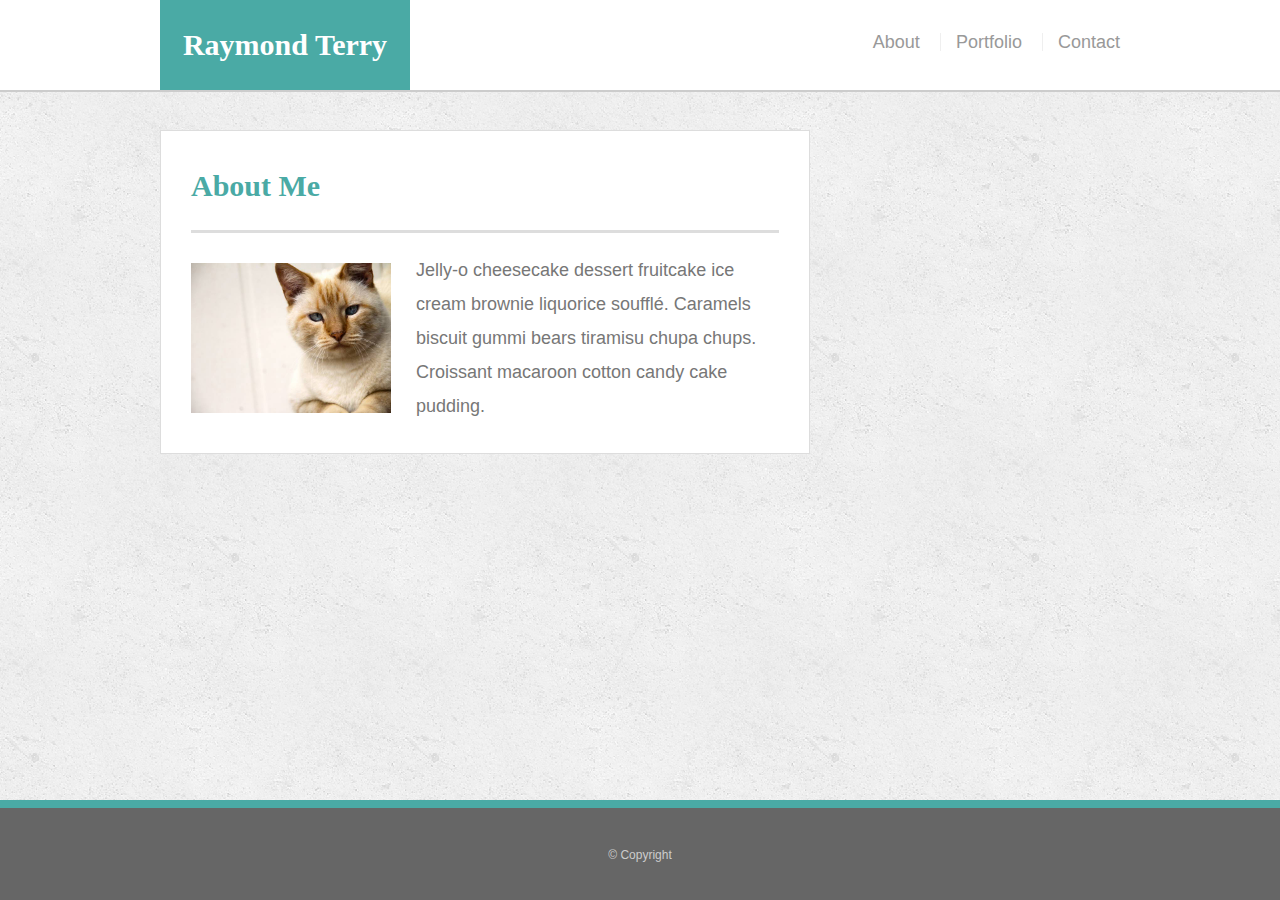
==== index.html @ f77d3625 "Set up file structure and started html files" ====
<!doctype html>
<html lang="en-us">
<head>
  <meta charset="UTF-8">
  <meta name="viewport" content="width=device-width, initial-scale=1.0">
  <title>About | Raymond Terry</title>
  <link rel="stylesheet" type="text/css" href="./assets/css/style.css">
</head>
<body>

<div class="wrapper">

  <header id="masthead">
    <div class="container">
      <a href="./index.html" id="logo">Raymond Terry</a>
      <nav>
        <ul>
          <li><a href="./index.html">About</a></li>
          <li><a href="./portfolio.html">Portfolio</a></li>
          <li><a href="./contact.html">Contact</a></li>
        </ul>
      </nav>
    </div>
  </header>

  <main class="container">
    <section class="main-section">
      <h1>About Me</h1>

      <img src="./assets/images/cat.jpg" class="auth-image" alt="placeholder">

      <p></p>

      <p>Jelly-o cheesecake dessert fruitcake ice cream brownie liquorice souffl&eacute;. Caramels biscuit gummi bears tiramisu chupa chups. Croissant macaroon cotton candy cake pudding.</p>

    </section>

  </main>
  <div class="push"></div>
</div>

  <footer>
    <div class="container">
      &copy; Copyright
    </div>
  </footer>
</body>
</html>
---- assets/css/style.css ----
@import url("reset.css");

body {
  font-family: Arial, "Helvetica Neue", Helvetica, sans-serif;

  /* Typography */
  font-size: 18px;
  line-height: 34px;
  color: #777;

  /* Visual */
  background: url("../images/concrete_seamless.png");
}

* {
  /* Box-model */
  box-sizing: border-box;

  /* Positioning */
  margin: 0;
}

html,
body {
  height: 100%;
}

/* general */

.wrapper {
  height: auto !important;
  height: 100%;

  /* Box-model */
  min-height: 100%;

  /* Positioning */
  margin: 0 auto -100px;
}

.container {
  /* Box-model */
  width: 100%;
  max-width: 960px;

  /* Positioning */
  margin: 0 auto;
  clear: both;
}

h1,
h2,
h3,
p {
  margin-bottom: 20px;
}

p:last-child {
  margin-bottom: 0;
}

h1,
h2,
h3 {
  /* Typography */
  font-family: Georgia, Times, "Times New Roman", serif;
  font-weight: 700;
  color: #4aaaa5;
}

h1 {
  /* Box-model */
  padding-bottom: 20px;

  /* Typography */
  font-size: 30px;
  line-height: 49px;

  /* Visual */
  border-bottom: 3px solid #ddd;
}

h2,
h3 {
  font-size: 22px;
}

/* header */

#masthead {
  position: fixed;
  z-index: 99;

  /* Box-model */
  width: 100%;

  /* Positioning */
  margin: 0 0 30px;
  overflow: auto;

  /* Typography */
  color: #fff;
  background: #fff;

  /* Visual */
  border-bottom: 2px solid #ccc;
}

#logo {
  float: left;

  /* Box-model */
  width: 250px;
  height: 90px;

  /* Typography */
  font-family: Georgia, Times, "Times New Roman", serif;
  font-size: 30px;
  font-weight: 700;
  line-height: 90px;
  color: #fff;
  text-align: center;
  text-decoration: none;

  /* Visual */
  background: #4aaaa5;
}

nav {
  /* Box-model */
  float: right;

  /* Positioning */
  margin-top: 25px;
}

nav li {
  display: inline-block;

  /* Box-model */
  padding-left: 15px;

  /* Positioning */
  margin-left: 15px;

  /* Typography */
  line-height: 18px;

  /* Visual */
  border-left: 1px solid #efefef;
}

nav a {
  /* Typography */
  color: #999;
  text-decoration: none;
}

nav a:hover {
  color: #666;
}

nav li:first-child {
  /* Box-model */
  padding-left: 0;

  /* Positioning */
  margin-left: 0;

  /* Visual */
  border-left: 0 none;
}

/* footer */

footer,
.push {
  height: 100px;
}

footer {
  /* Box-model */
  padding: 30px 0;

  /* Positioning */
  clear: both;
  font-size: 12px;

  /* Typography */
  color: #ccc;
  text-align: center;

  /* Visual */
  background: #666;
  border-top: 8px solid #4aaaa5;
}

/* sidebar */

.sidebar {
  float: right;
  width: 100%;
  max-width: 270px;

  /* Box-model */
  padding: 30px;

  /* Positioning */
  margin-bottom: 20px;
  background: #fff;

  /* Visual */
  border: 1px solid #ddd;
}

h3,
.sidebar h2 {
  /* Box-model */
  padding-bottom: 20px;

  /* Positioning */
  margin-bottom: 15px;

  /* Typography */
  line-height: 22px;

  /* Visual */
  border-bottom: 2px solid #eee;
}

.sidebar li {
  /* Box-model */
  float: left;
  width: 62px;
  height: 62px;

  /* Positioning */
  margin-top: 8px;
  margin-right: 10px;
}

.sidebar img {
  max-width: 100%;
}

.sidebar li:last-child {
  margin-right: 0;
}

/* main */

main {
  padding-top: 130px;
}

.main-section {
  float: left;
  width: 100%;
  max-width: 650px;

  /* Box-model */
  padding: 30px;

  /* Positioning */
  margin: 0 0 40px;
  background: #fff;

  /* Visual */
  border: 1px solid #ddd;
}

/* portfolio page */

.work {
  /* Positioning */
  position: relative;
  float: left;

  /* Box-model */
  width: 274px;
  margin: 20px 0 25px;
  overflow: auto;
}

.work:nth-child(even) {
  margin-right: 40px;
}

.work img {
  /* Box-model */
  width: 100%;

  /* Visual */
  border: 0 none;

  /* Misc */
  opacity: 0.8;
}

.work h3 {
  /* Positioning */
  position: absolute;
  bottom: 20px;
  width: 100%;

  /* Box-model */
  padding: 15px;
  margin-bottom: 0;
  font-weight: 300;
  line-height: 30px;

  /* Typography */

  color: #fff;
  text-align: center;
  background: #4aaaa5;

  /* Visual */
  border-bottom: 0;
}

.auth-image {
  float: left;

  /* Box-model */
  width: 200px;
  height: auto;
  margin-top: 10px;

  /* Positioning */
  margin-right: 25px;
}

/* contact page */

#contact-form ul {
  margin-bottom: 20px;
}

#contact-form li {
  margin-bottom: 10px;
}

label,
input[type=text],
input[type=email],
textarea {
  /* Box-model */
  display: block;
  width: 100%;
}

input[type=text],
input[type=email],
textarea {
  /* Box-model */
  height: 35px;
  padding: 0 10px;

  /* Typography */
  font-size: 14px;

  /* Visual */
  border: 1px solid #ddd;
}

textarea {
  height: 200px;
}

input[type=submit] {
  /* Box-model */
  padding: 10px 30px;
  font-size: 18px;

  /* Typography */
  color: #fff;

  /* Misc */
  cursor: pointer;
  background: #4aaaa5;

  /* Visual */
  border: 0 none;

}

@media only screen and (max-width:980px) {
  nav {
    margin-right: 5px;
  }
}


@media only screen and (max-width: 768px) {
  .main-section,
  .sidebar {
    max-width: 100%;
  }

  main {
    overflow: auto;
  }

  .work {
    /* Box-model */
    width: 47%;

    /* Positioning */
    margin-bottom: 10px;
  }

  .work:nth-child(even) {
    margin-right: 0;
  }

  .work:nth-child(odd) {
    float: right;
  }

  .auth-image {
    width: 50%;
  }

  .sidebar {
    margin-bottom: 40px;
  }
}

@media only screen and (max-width: 640px){
  #masthead {
    /* Positioning */
    position: static;
    margin-bottom: 20px;
  }

  header .container {
    padding: 0;
  }

  main.container {
    padding-top: 0;
  }

  #logo,
  .work,
  .auth-image {
    width: 100%;
  }

  nav {
    /* Box-model */
    width: 100%;

    /* Positioning */
    margin: 15px 0;

    /* Typography */
    text-align: center;
  }

  nav a {
    /* Box-model */
    width: 30%;
    padding-left: 0;

    /* Positioning */
    margin-left: 0;
  }
}
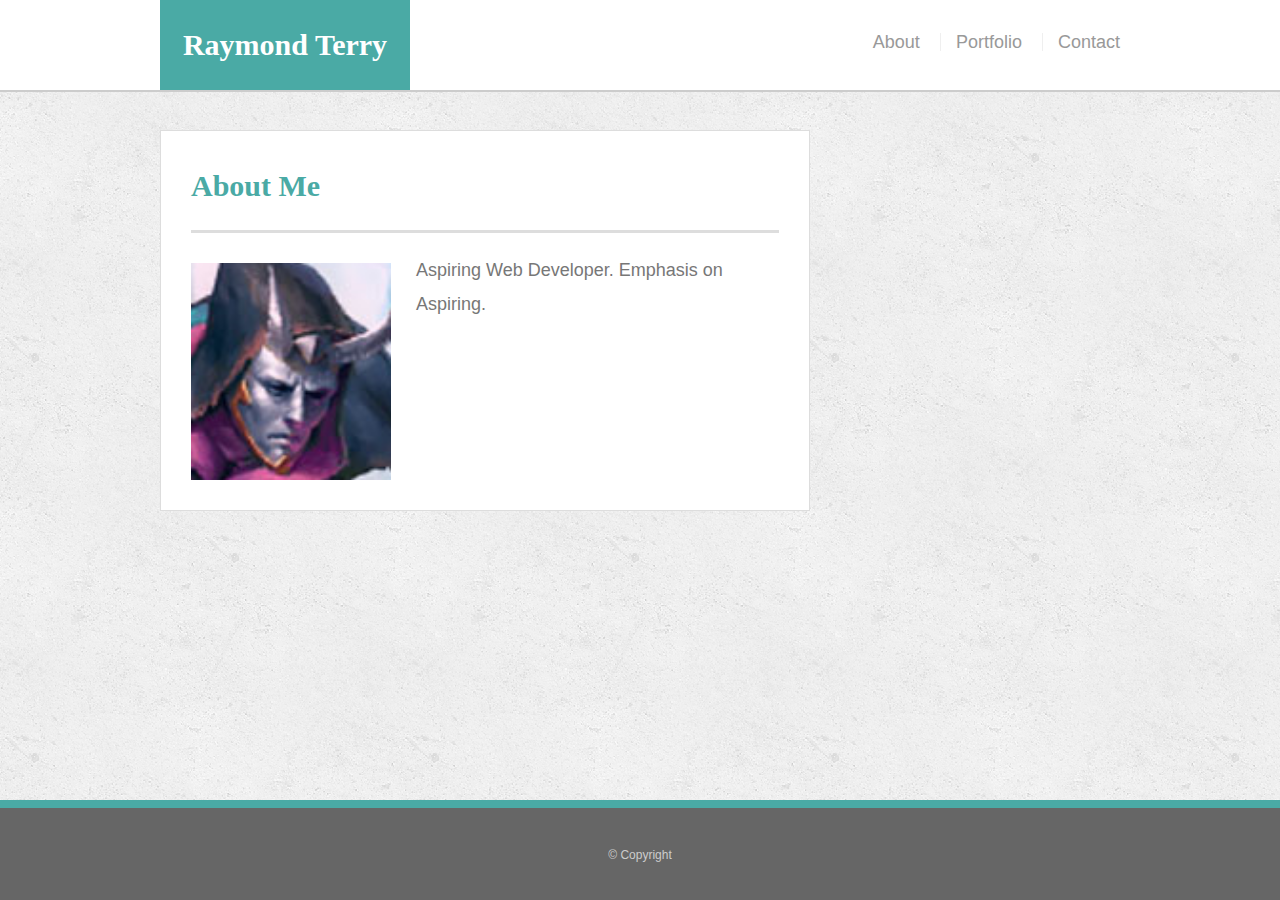
==== commit 74f9ec54: "Added my personal information" ====
--- a/index.html
+++ b/index.html
@@ -27,12 +27,10 @@
     <section class="main-section">
       <h1>About Me</h1>
 
-      <img src="./assets/images/cat.jpg" class="auth-image" alt="placeholder">
+      <img src="./assets/images/Solitaire_closeup1.png" class="auth-image" alt="Not a picture of me">
 
-      <p></p>
-
-      <p>Jelly-o cheesecake dessert fruitcake ice cream brownie liquorice souffl&eacute;. Caramels biscuit gummi bears tiramisu chupa chups. Croissant macaroon cotton candy cake pudding.</p>
-
+      <p>Aspiring Web Developer. Emphasis on Aspiring.</p>
+      
     </section>
 
   </main>
--- a/assets/css/style.css
+++ b/assets/css/style.css
@@ -1,4 +1,4 @@
-@import url("reset.css");
+@import url("./reset.css");
 
 body {
   font-family: Arial, "Helvetica Neue", Helvetica, sans-serif;
